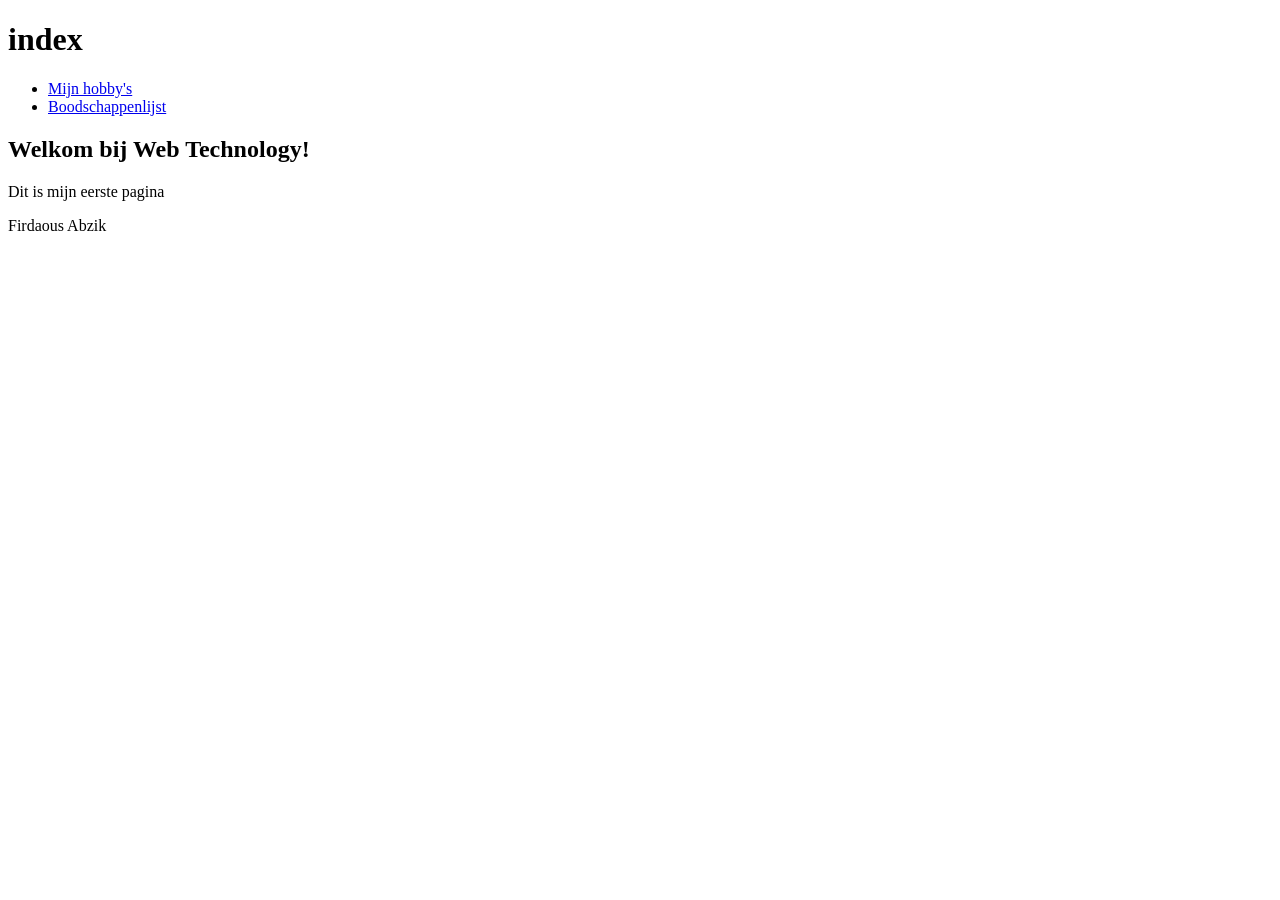
==== labo1/index.html @ ddb2568e "Add files via upload labo 1" ====
<!doctype html>
<html lang ="nl">
    <head>
        <meta charset ="utf-8">
        <meta name="viewport" content ="width=device-width, initial-scale=1">
        <title> Mijn eertse pagina</title>

    </head>
    <body>
        <header>
        <h1>index</h1>
        <nav>
            <ul>
                <li><a href="hobby.html">Mijn hobby's</a></li>
                <li><a href="boodschappen.html">Boodschappenlijst</a></li>
            </ul>
        </nav>
    </header>
        <h2>Welkom bij Web Technology!</h2>
        <p>Dit is mijn eerste pagina</p>
        <footer>
            <p>Firdaous Abzik</p>
        </footer>
    </body>
</html>
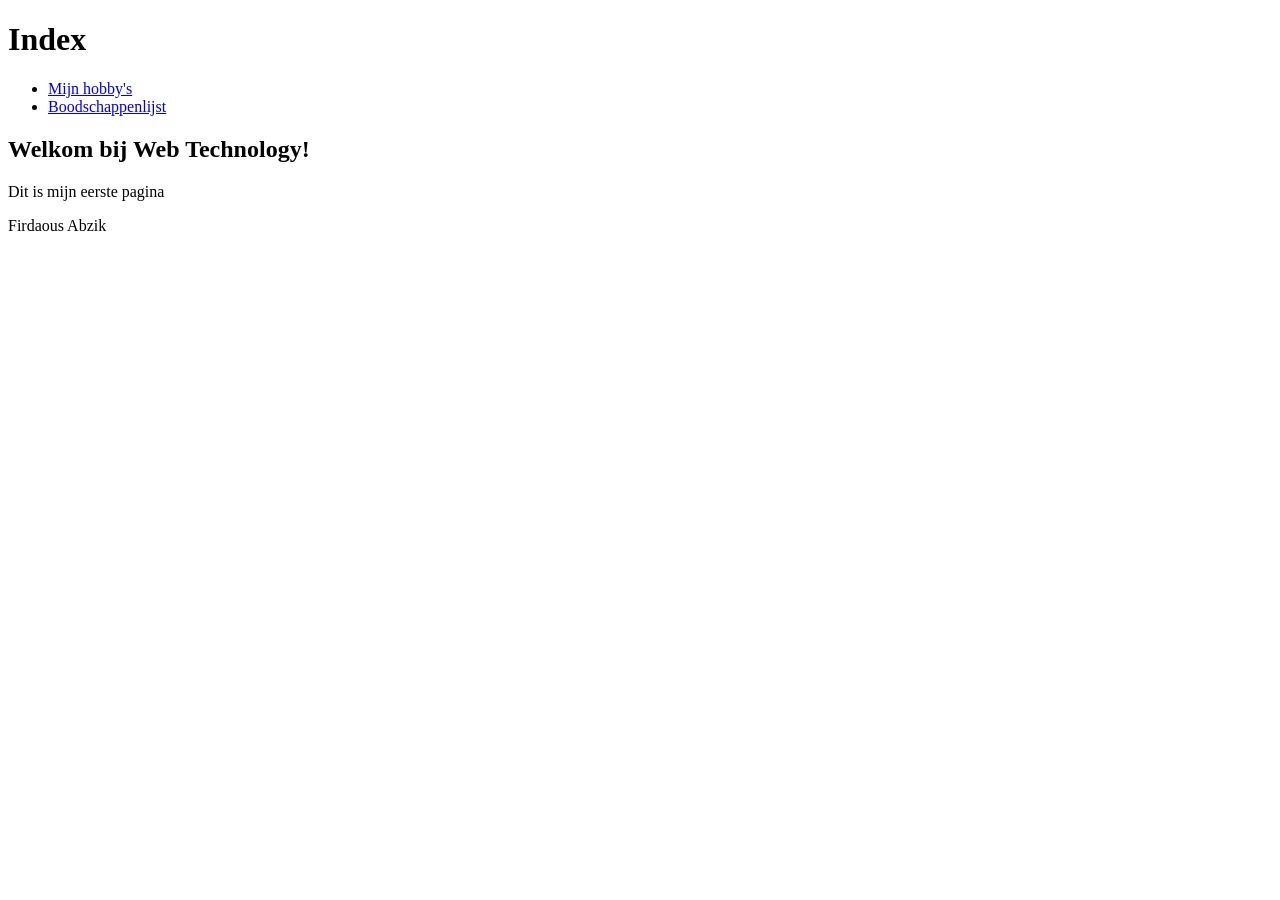
==== commit 519b2560: "Add files via upload Fouten verbeterd" ====
--- a/labo1/index.html
+++ b/labo1/index.html
@@ -8,7 +8,7 @@
     </head>
     <body>
         <header>
-        <h1>index</h1>
+        <h1>Index</h1>
         <nav>
             <ul>
                 <li><a href="hobby.html">Mijn hobby's</a></li>
